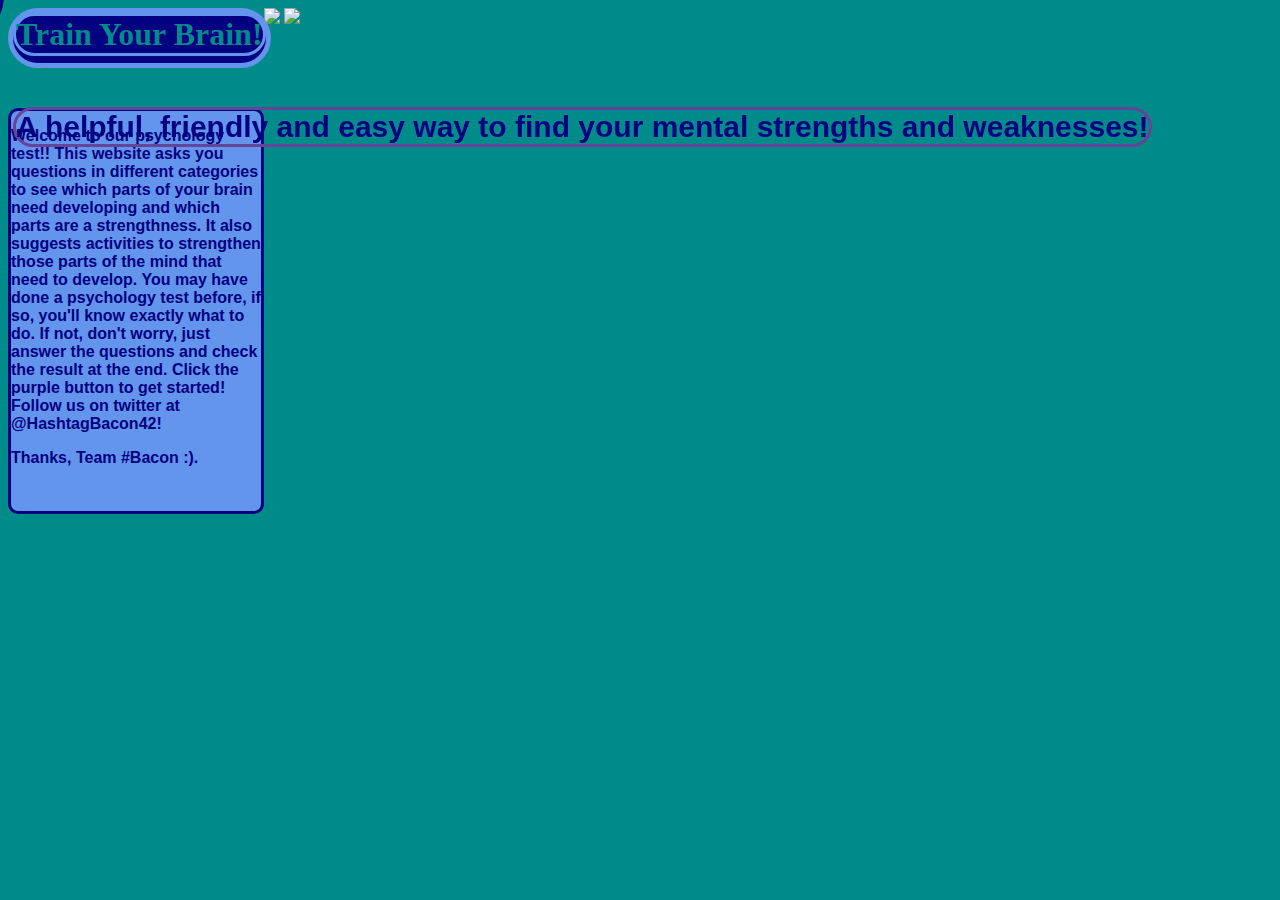
==== index.html @ 6f90c1f4 "script" ====
<!DOCTYPE html>
<html>
<head><title>Psychology Test by #Bacon</title>
	<link rel='stylesheet' href='style.css'/>
	
</head>
<body>
<div id = "headerbox">
<h1 id = "header">Train Your Brain!</h1>
<h3 id = "subtitle">A helpful, friendly and easy way to find your mental strengths and weaknesses!</h3>        
</div>
<div id = "describebox">
<p class = "description">
Welcome to our psychology test!!
This website asks you questions in different categories to see which parts of your brain need developing and which parts are a strengthness. It also suggests activities to strengthen those parts of the mind that need to develop. You may have done a psychology test before, if so, you'll know exactly what to do. If not, don't worry, just answer the questions and check the result at the end. Click the purple button to get started! Follow us on twitter at @HashtagBacon42!
</p>
<p class = "description">Thanks, Team #Bacon :).</p>
</div>
<img id = "tebp"src="http://i.ytimg.com/vi/qLvpuuMQxSQ/hqdefault.jpg"></img>
<img id = "ho"src="https://lh3.googleusercontent.com/-V33pOi3VHQ4/AAAAAAAAAAI/AAAAAAAAAHk/QraNV5sjzVc/s120-c/photo.jpg"></img>
<!--
<script>
function myFunction() {
    var person = prompt("If you ask your friends what they think of you, is it similar to the answer you gave to yourself?", "Yes or No?");
	var person2 = prompt("Are you aware of the consequences if you break rules?", "Yes or No?");
	var person3 = prompt("Are you aware that what you do has an effect on others?", "Yes or No?");
	var person4 = prompt("Would you", "Yes or No?");
	var person5 = prompt("Would you", "Yes or No?");
}
    </script>
    -->
<style>
.hideMe {
    display:none
}
.showMe {
display:auto
}
</style>
</head>
<body>
<div id ="mystyle">
<p>When learning a language, do you repeat after someone talking or try to remember it yourself?</p>
<input type="radio" id="check" name="blah" value="left" checked>I repeat after speech
<br>
<input type="radio" id="check1" name="blah" value="nothing">I try to remember it
<button onclick="submitFunction()">Submit</button>
</form> 
</div>
<button onclick="myFunction()">Take the Test!</button>

<script>
var left=0;
var right=0;
document.getElementById("mystyle").className = "hideMe";

function myFunction() {
    document.getElementById("mystyle").className = "showMe";
    
}
var question_value;
function submitFunction() {
     if	(document.getElementById('check').checked) {
     "left"=="left"+1;
     console.log("yay coding", left);

	
		
	}
	
}
</script>


</html>

<!-- Most of this program was written by TheEpicBlueberryPuffin-->
---- style.css ----
#headerbox{
    background-color:navy;
    border-radius:35px;
    height:50px;
    padding:25;
    border:solid 5px #6495ed;
    position:fixed;
}body{
    background-color:darkcyan;
}#header{
    text-align:center;
    color:darkcyan;
    font-family:tahoma;
    font-size:40;
    margin-top:0px;
    border:3px solid #6495ed;
    border-radius:35px;
}#subtitle{
    text-align:center;
    font-family:arial;
    color:navy;
    font-size:30px;
    border: 3px solid #649;
    border-radius:35px;
    position:fixed;
}#describebox{
    float:left;
    background-color:#6495ed;
    margin-top:100px;
    height:400px;
    width:250px;
    border-radius:10px;
	margin-bottom:0px;
	display:inline;
	border:3px solid navy;
}.description{
    font-family:Arial;
    color:navy;
    font-weight:bold;
}button{
    color:navy;
    font-weight:bold;
    border-radius:100px;
    height:100px;
    width:100px;
    font-size:20px;
    background-color:#649;
    border:solid 5px navy;
    margin-top:-300px;
	margin-left:-400px;
	}
	#mystyle{
		text-align:center;
		margin-left:300px;
		margin-top:-200;
	}
	#twitterbacon{
		margin-top:10px;
	}
	#credits{
		font-family:arial;
		font-weight:bold;
	}
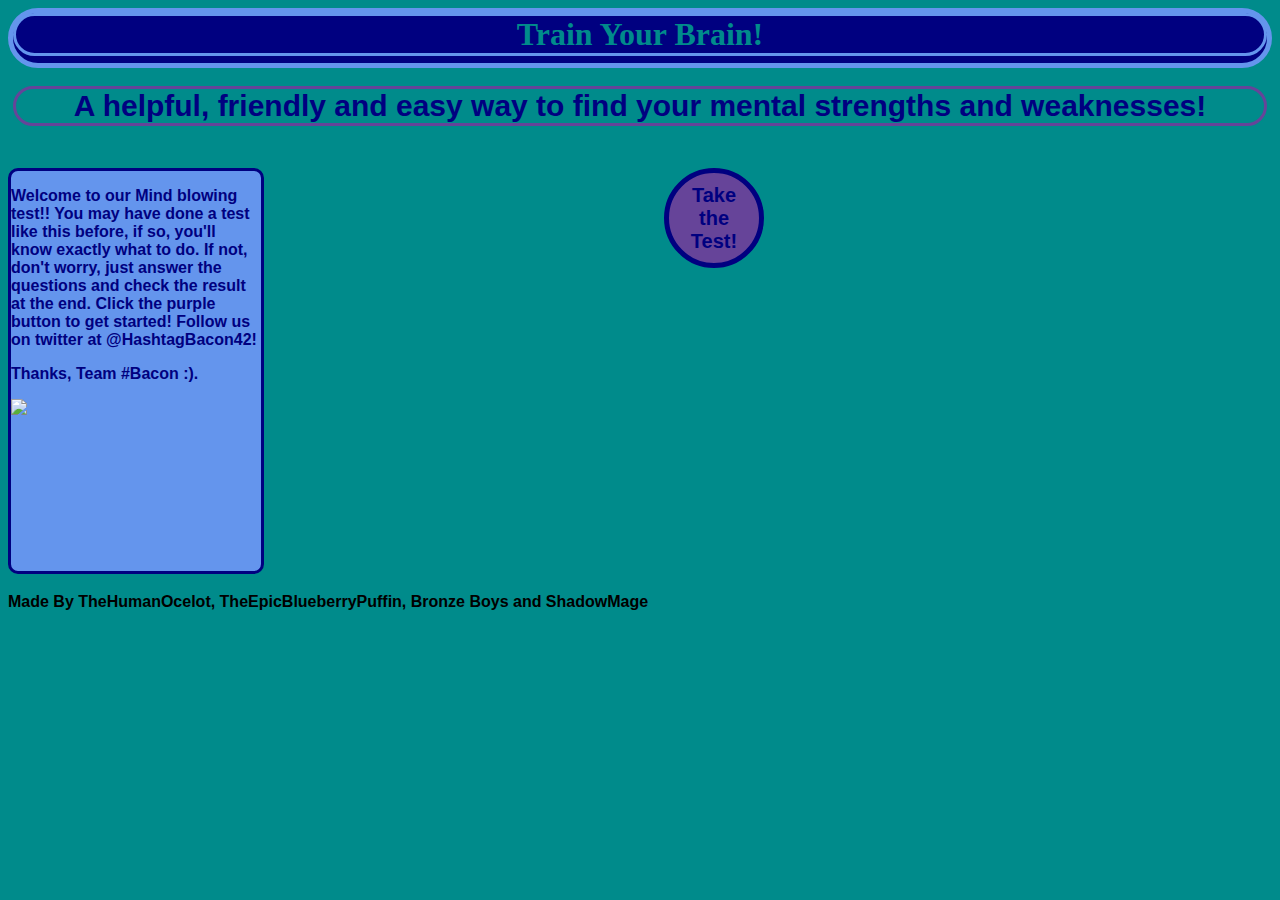
==== commit 7b0cd2b6: "index.html" ====
--- a/index.html
+++ b/index.html
@@ -1,6 +1,6 @@
 <!DOCTYPE html>
 <html>
-<head><title>Psychology Test by #Bacon</title>
+<head><title>Brain Training by #Bacon</title>
 	<link rel='stylesheet' href='style.css'/>
 	
 </head>
@@ -11,13 +11,12 @@
 </div>
 <div id = "describebox">
 <p class = "description">
-Welcome to our psychology test!!
-This website asks you questions in different categories to see which parts of your brain need developing and which parts are a strengthness. It also suggests activities to strengthen those parts of the mind that need to develop. You may have done a psychology test before, if so, you'll know exactly what to do. If not, don't worry, just answer the questions and check the result at the end. Click the purple button to get started! Follow us on twitter at @HashtagBacon42!
+Welcome to our Mind blowing test!!
+You may have done a test like this before, if so, you'll know exactly what to do. If not, don't worry, just answer the questions and check the result at the end. Click the purple button to get started! Follow us on twitter at @HashtagBacon42!
 </p>
 <p class = "description">Thanks, Team #Bacon :).</p>
+<img id = twittterbacon src="https://pbs.twimg.com/profile_images/625979812000235521/86KTDBiV_bigger.png"></img>
 </div>
-<img id = "tebp"src="http://i.ytimg.com/vi/qLvpuuMQxSQ/hqdefault.jpg"></img>
-<img id = "ho"src="https://lh3.googleusercontent.com/-V33pOi3VHQ4/AAAAAAAAAAI/AAAAAAAAAHk/QraNV5sjzVc/s120-c/photo.jpg"></img>
 <!--
 <script>
 function myFunction() {
@@ -40,34 +39,20 @@
 </head>
 <body>
 <div id ="mystyle">
-<p>When learning a language, do you repeat after someone talking or try to remember it yourself?</p>
-<input type="radio" id="check" name="blah" value="left" checked>I repeat after speech
+<p>Do you like Cake?</p>
+<input type="radio" name="blah" value="y" checked>Yes
 <br>
-<input type="radio" id="check1" name="blah" value="nothing">I try to remember it
-<button onclick="submitFunction()">Submit</button>
+<input type="radio" name="blah" value="n">No
 </form> 
 </div>
 <button onclick="myFunction()">Take the Test!</button>
+<div id ="credits">Made By TheHumanOcelot, TheEpicBlueberryPuffin, Bronze Boys and ShadowMage</div>
+<script>
 
-<script>
-var left=0;
-var right=0;
 document.getElementById("mystyle").className = "hideMe";
 
 function myFunction() {
     document.getElementById("mystyle").className = "showMe";
-    
-}
-var question_value;
-function submitFunction() {
-     if	(document.getElementById('check').checked) {
-     "left"=="left"+1;
-     console.log("yay coding", left);
-
-	
-		
-	}
-	
 }
 </script>
 
--- a/style.css
+++ b/style.css
@@ -4,7 +4,7 @@
     height:50px;
     padding:25;
     border:solid 5px #6495ed;
-    position:fixed;
+    
 }body{
     background-color:darkcyan;
 }#header{
@@ -22,7 +22,7 @@
     font-size:30px;
     border: 3px solid #649;
     border-radius:35px;
-    position:fixed;
+    
 }#describebox{
     float:left;
     background-color:#6495ed;
@@ -46,8 +46,8 @@
     font-size:20px;
     background-color:#649;
     border:solid 5px navy;
-    margin-top:-300px;
-	margin-left:-400px;
+    margin-top:100px;
+	margin-left:400px;
 	}
 	#mystyle{
 		text-align:center;
@@ -56,8 +56,10 @@
 	}
 	#twitterbacon{
 		margin-top:10px;
+		margin-left:300px;
 	}
 	#credits{
 		font-family:arial;
 		font-weight:bold;
+		margin-top:325px;
 	}
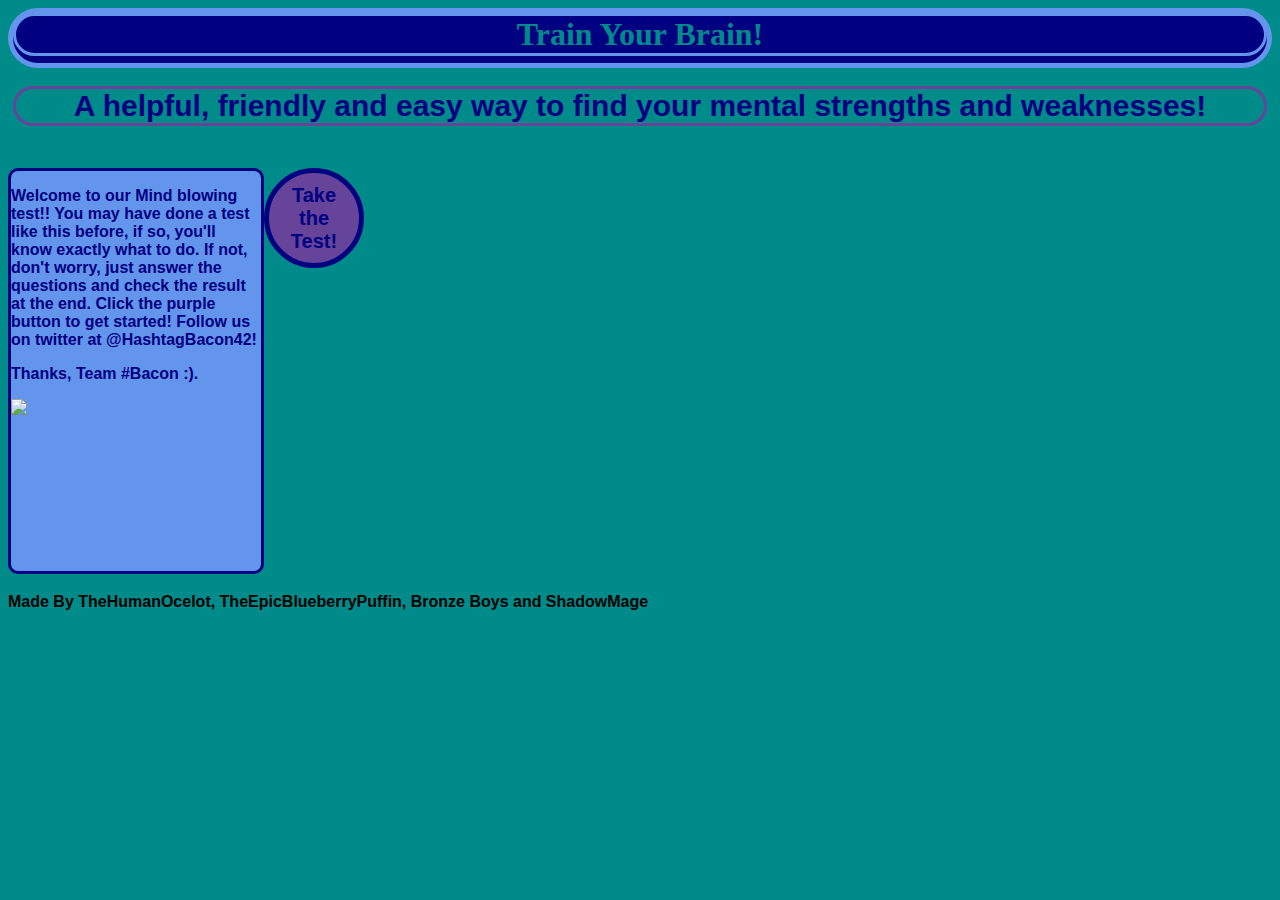
==== commit 6f826d06: "index.html" ====
--- a/index.html
+++ b/index.html
@@ -39,7 +39,7 @@
 </head>
 <body>
 <div id ="mystyle">
-<p>Do you like Cake?</p>
+<p>Do you like Bacon Wraps?</p>
 <input type="radio" name="blah" value="y" checked>Yes
 <br>
 <input type="radio" name="blah" value="n">No
--- a/style.css
+++ b/style.css
@@ -47,7 +47,7 @@
     background-color:#649;
     border:solid 5px navy;
     margin-top:100px;
-	margin-left:400px;
+	margin-left:0px;
 	}
 	#mystyle{
 		text-align:center;
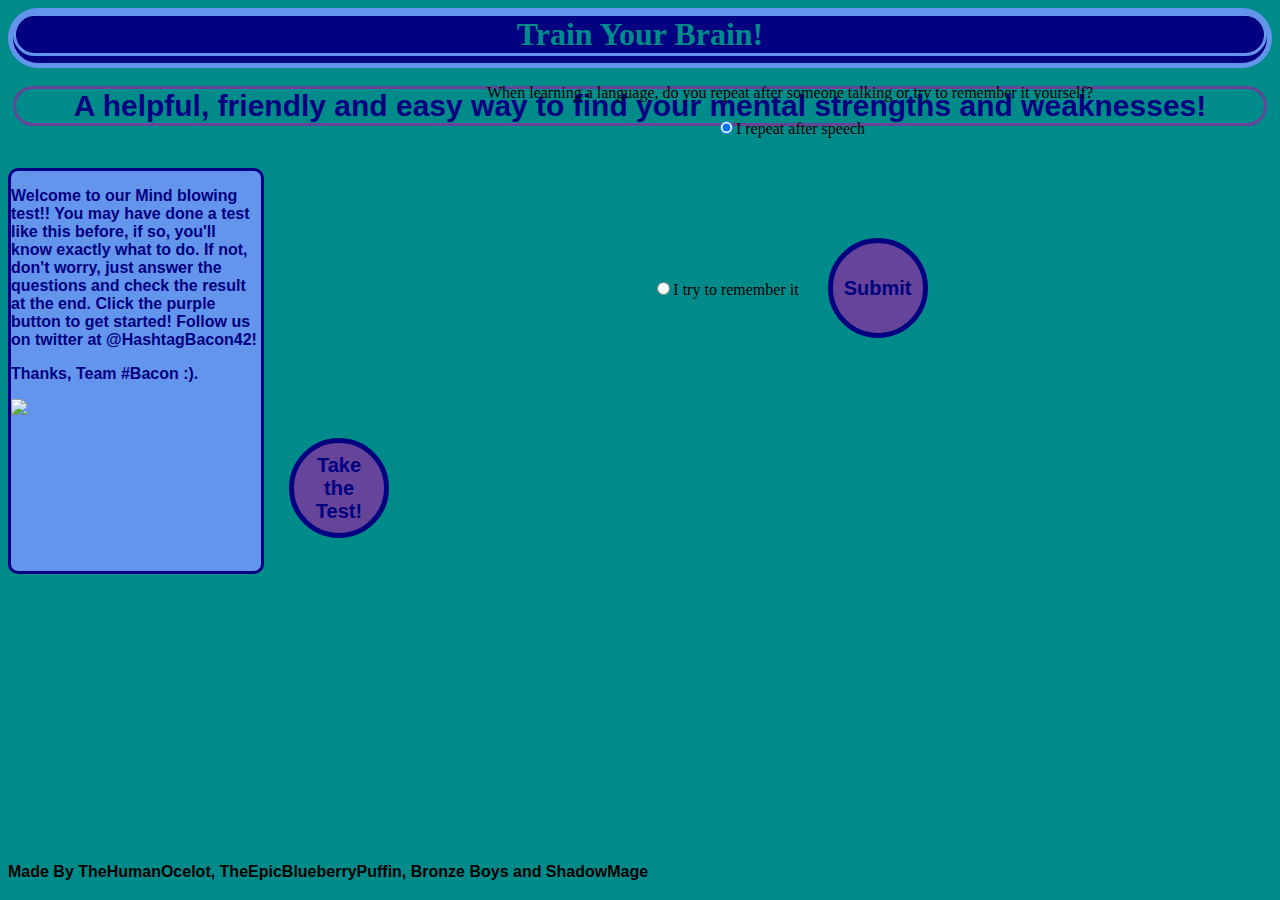
==== commit c7c93359: "Merge branch 'blueberry-pufin'" ====
--- a/index.html
+++ b/index.html
@@ -39,20 +39,44 @@
 </head>
 <body>
 <div id ="mystyle">
-<p>Do you like Bacon Wraps?</p>
-<input type="radio" name="blah" value="y" checked>Yes
+
+<p>When learning a language, do you repeat after someone talking or try to remember it yourself?</p>
+<input type="radio" id="check" name="blah" value="left" checked>I repeat after speech
 <br>
-<input type="radio" name="blah" value="n">No
+<input type="radio" id="check1" name="blah" value="nothing">I try to remember it
+<button onclick="submitFunction()">Submit</button>
 </form> 
 </div>
 <button onclick="myFunction()">Take the Test!</button>
 <div id ="credits">Made By TheHumanOcelot, TheEpicBlueberryPuffin, Bronze Boys and ShadowMage</div>
 <script>
-
+var left=0;
+var right=0;
 document.getElementById("mystyle").className = "hideMe";
 
 function myFunction() {
     document.getElementById("mystyle").className = "showMe";
+    
+}<div id="question2">
+<p>When looking at an app you want to buy do you look at the reviews?</p>
+<input type="radio" id ="check2" name="blah1" value="left">Yes<br>
+<input type="radio" id="check3" name="blah1" value="nothing">No
+<button onclick="submit2Function()">Submit</button>
+</div>
+var question_value;
+function submitFunction() {
+     if	(document.getElementById('check').checked) {
+     left = left + 1;
+document.getElementById('mystyle').className = "hideMe";
+document.getElementById('question2').className = "showMe";
+	}
+	function submit2Function() {
+		if (document.getElementById('check2').checked) {
+			left = left + 1;
+			document.getElementById('question2').className = "hideMe"
+		}
+	}
+	
 }
 </script>
 
@@ -60,3 +84,10 @@
 </html>
 
 <!-- Most of this program was written by TheEpicBlueberryPuffin-->
+<!-- Credits
+TheEPICBlueberryPuffin
+ShadowMage
+BronzeBoys
+The Human Ocelot
+@HashtagBacon42
+-->
--- a/style.css
+++ b/style.css
@@ -4,7 +4,6 @@
     height:50px;
     padding:25;
     border:solid 5px #6495ed;
-    
 }body{
     background-color:darkcyan;
 }#header{
@@ -22,7 +21,7 @@
     font-size:30px;
     border: 3px solid #649;
     border-radius:35px;
-    
+
 }#describebox{
     float:left;
     background-color:#6495ed;
@@ -47,7 +46,7 @@
     background-color:#649;
     border:solid 5px navy;
     margin-top:100px;
-	margin-left:0px;
+	margin-left:25px;
 	}
 	#mystyle{
 		text-align:center;
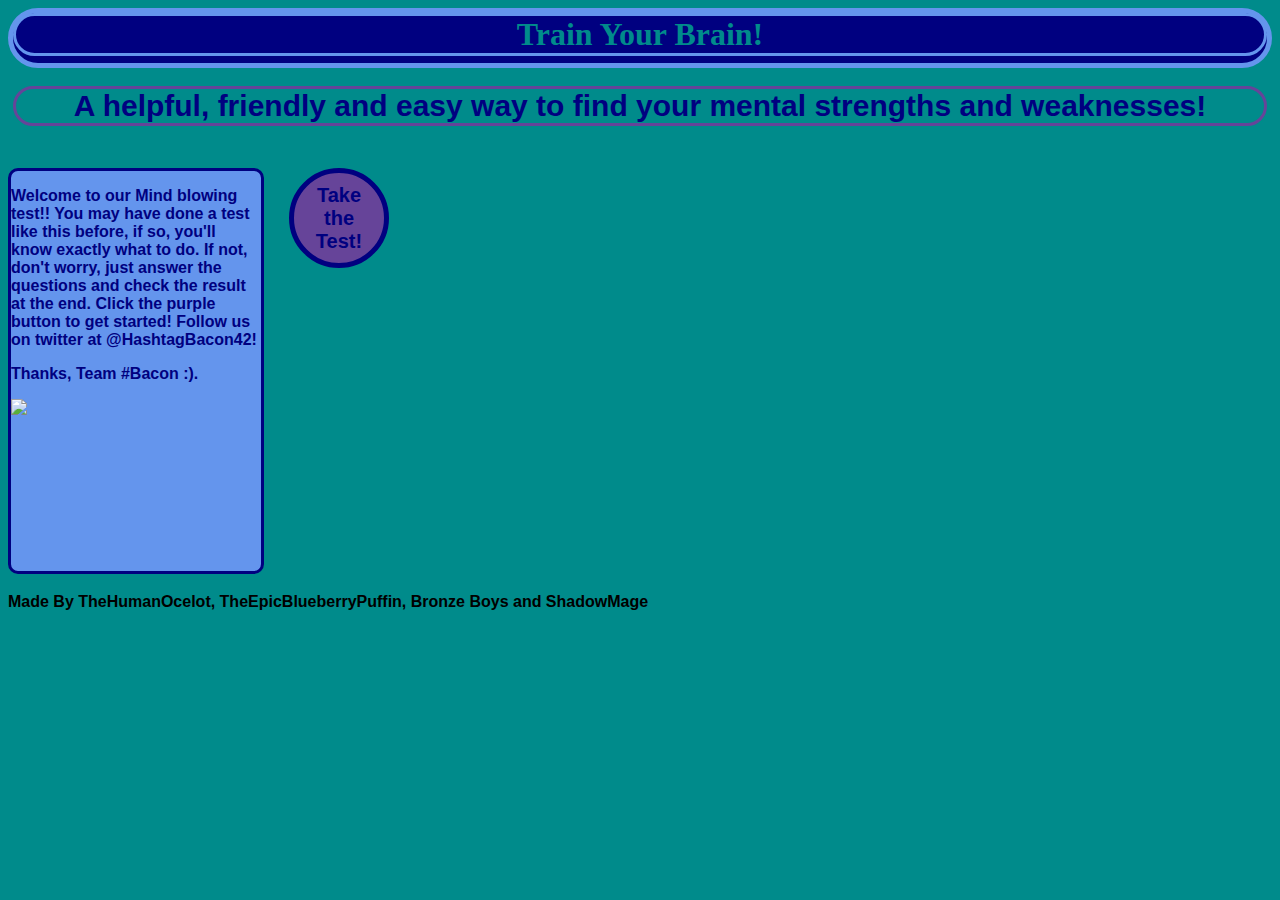
==== commit 931bc5d7: "index.html" ====
--- a/index.html
+++ b/index.html
@@ -39,44 +39,20 @@
 </head>
 <body>
 <div id ="mystyle">
-
-<p>When learning a language, do you repeat after someone talking or try to remember it yourself?</p>
-<input type="radio" id="check" name="blah" value="left" checked>I repeat after speech
+<p>Do you like Bacon Wraps?</p>
+<input type="radio" name="blah" value="y" checked>Yes
 <br>
-<input type="radio" id="check1" name="blah" value="nothing">I try to remember it
-<button onclick="submitFunction()">Submit</button>
+<input type="radio" name="blah" value="n">No
 </form> 
 </div>
 <button onclick="myFunction()">Take the Test!</button>
 <div id ="credits">Made By TheHumanOcelot, TheEpicBlueberryPuffin, Bronze Boys and ShadowMage</div>
 <script>
-var left=0;
-var right=0;
+
 document.getElementById("mystyle").className = "hideMe";
 
 function myFunction() {
     document.getElementById("mystyle").className = "showMe";
-    
-}<div id="question2">
-<p>When looking at an app you want to buy do you look at the reviews?</p>
-<input type="radio" id ="check2" name="blah1" value="left">Yes<br>
-<input type="radio" id="check3" name="blah1" value="nothing">No
-<button onclick="submit2Function()">Submit</button>
-</div>
-var question_value;
-function submitFunction() {
-     if	(document.getElementById('check').checked) {
-     left = left + 1;
-document.getElementById('mystyle').className = "hideMe";
-document.getElementById('question2').className = "showMe";
-	}
-	function submit2Function() {
-		if (document.getElementById('check2').checked) {
-			left = left + 1;
-			document.getElementById('question2').className = "hideMe"
-		}
-	}
-	
 }
 </script>
 
@@ -84,10 +60,4 @@
 </html>
 
 <!-- Most of this program was written by TheEpicBlueberryPuffin-->
-<!-- Credits
-TheEPICBlueberryPuffin
-ShadowMage
-BronzeBoys
-The Human Ocelot
-@HashtagBacon42
--->
+<!-- This is for the YRS 2015-->
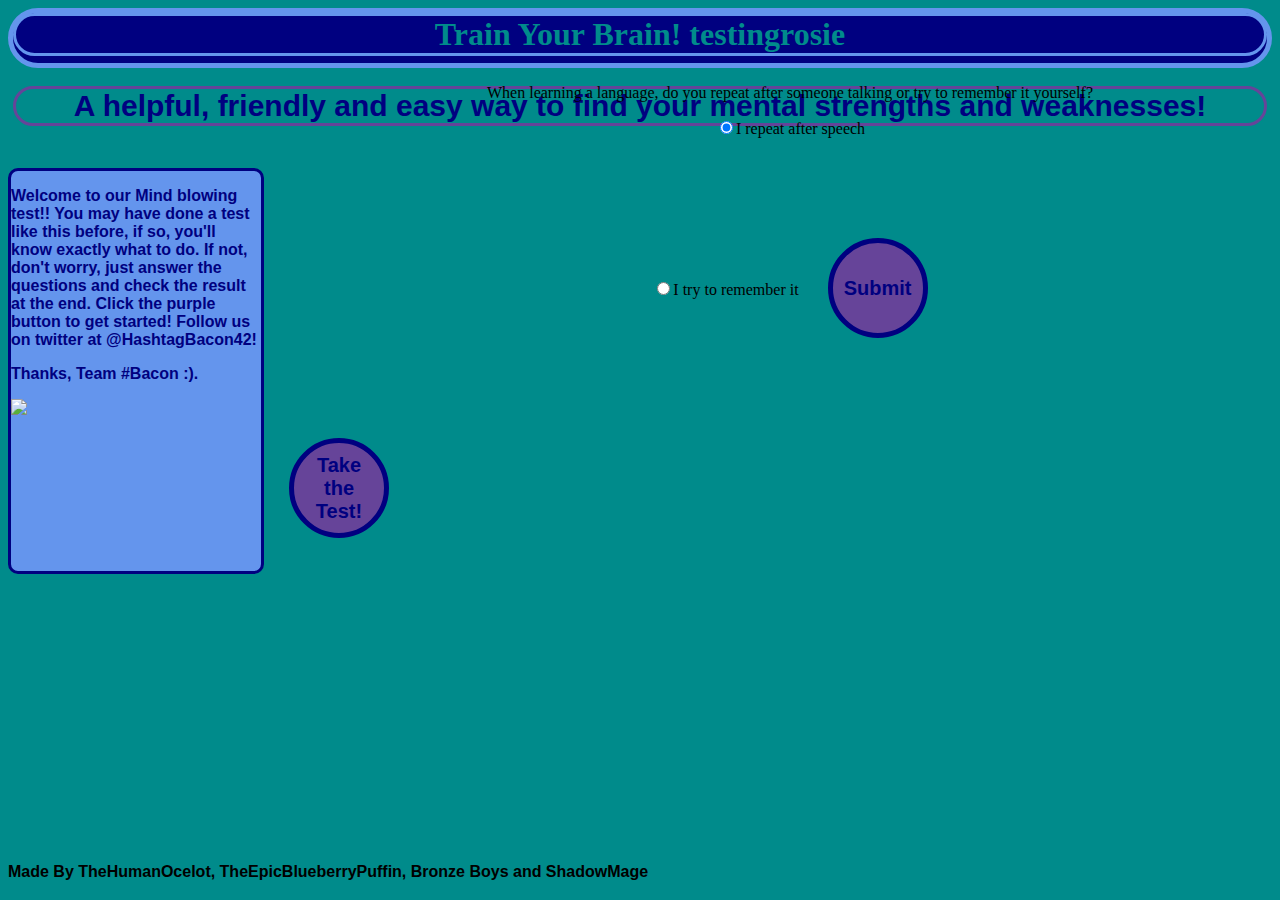
==== commit df12cec2: "Update index.html" ====
--- a/index.html
+++ b/index.html
@@ -6,7 +6,7 @@
 </head>
 <body>
 <div id = "headerbox">
-<h1 id = "header">Train Your Brain!</h1>
+<h1 id = "header">Train Your Brain! testingrosie</h1>
 <h3 id = "subtitle">A helpful, friendly and easy way to find your mental strengths and weaknesses!</h3>        
 </div>
 <div id = "describebox">
@@ -39,20 +39,44 @@
 </head>
 <body>
 <div id ="mystyle">
-<p>Do you like Bacon Wraps?</p>
-<input type="radio" name="blah" value="y" checked>Yes
+
+<p>When learning a language, do you repeat after someone talking or try to remember it yourself?</p>
+<input type="radio" id="check" name="blah" value="left" checked>I repeat after speech
 <br>
-<input type="radio" name="blah" value="n">No
+<input type="radio" id="check1" name="blah" value="nothing">I try to remember it
+<button onclick="submitFunction()">Submit</button>
 </form> 
 </div>
 <button onclick="myFunction()">Take the Test!</button>
 <div id ="credits">Made By TheHumanOcelot, TheEpicBlueberryPuffin, Bronze Boys and ShadowMage</div>
 <script>
-
+var left=0;
+var right=0;
 document.getElementById("mystyle").className = "hideMe";
 
 function myFunction() {
     document.getElementById("mystyle").className = "showMe";
+    
+}<div id="question2">
+<p>When looking at an app you want to buy do you look at the reviews?</p>
+<input type="radio" id ="check2" name="blah1" value="left">Yes<br>
+<input type="radio" id="check3" name="blah1" value="nothing">No
+<button onclick="submit2Function()">Submit</button>
+</div>
+var question_value;
+function submitFunction() {
+     if	(document.getElementById('check').checked) {
+     left = left + 1;
+document.getElementById('mystyle').className = "hideMe";
+document.getElementById('question2').className = "showMe";
+	}
+	function submit2Function() {
+		if (document.getElementById('check2').checked) {
+			left = left + 1;
+			document.getElementById('question2').className = "hideMe"
+		}
+	}
+	
 }
 </script>
 
@@ -60,4 +84,10 @@
 </html>
 
 <!-- Most of this program was written by TheEpicBlueberryPuffin-->
-<!-- This is for the YRS 2015-->
+<!-- Credits
+TheEPICBlueberryPuffin
+ShadowMage
+BronzeBoys
+The Human Ocelot
+@HashtagBacon42
+-->
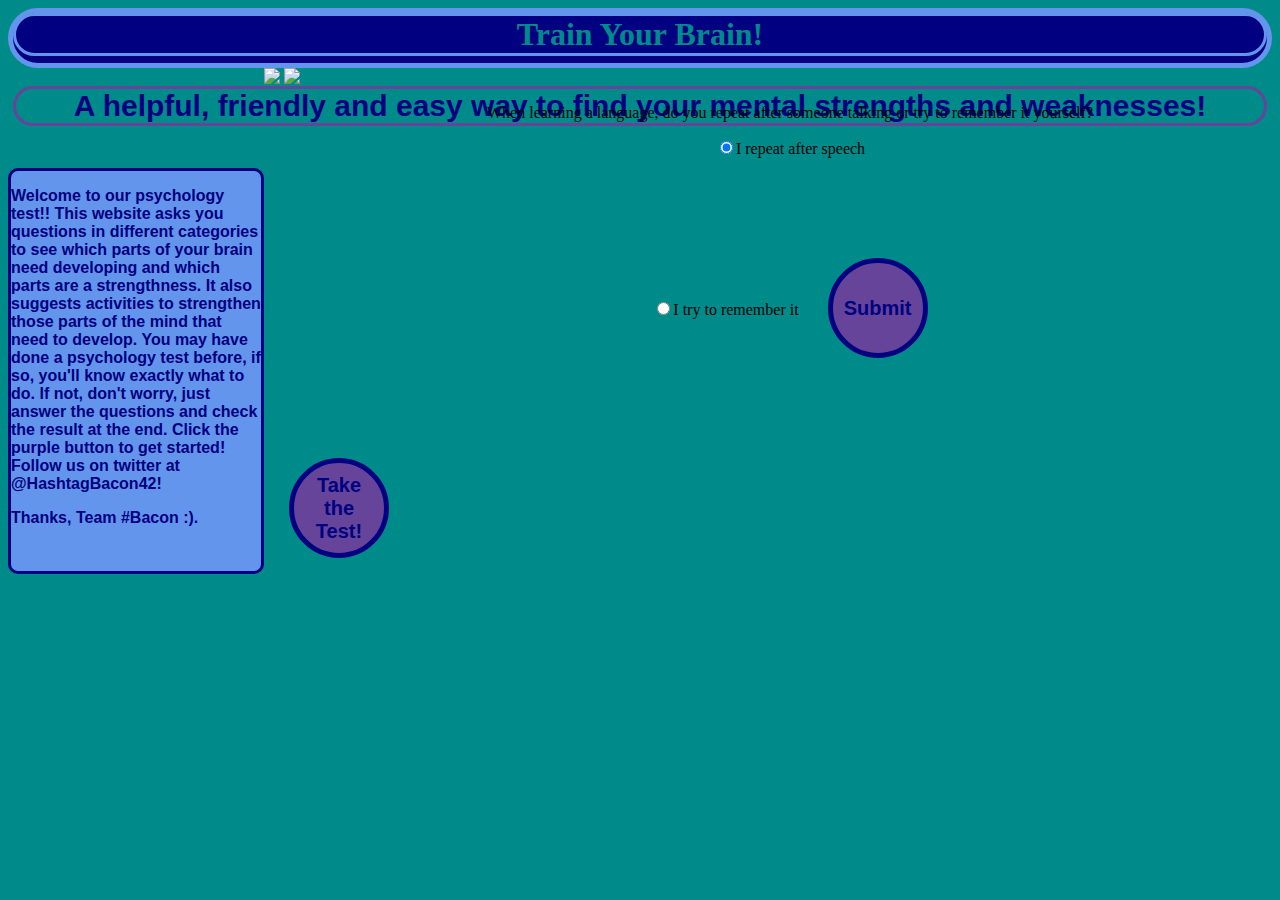
==== commit 68724eaa: "index.html" ====
--- a/index.html
+++ b/index.html
@@ -1,22 +1,23 @@
 <!DOCTYPE html>
 <html>
-<head><title>Brain Training by #Bacon</title>
+<head><title>Psychology Test by #Bacon</title>
 	<link rel='stylesheet' href='style.css'/>
 	
 </head>
 <body>
 <div id = "headerbox">
-<h1 id = "header">Train Your Brain! testingrosie</h1>
+<h1 id = "header">Train Your Brain!</h1>
 <h3 id = "subtitle">A helpful, friendly and easy way to find your mental strengths and weaknesses!</h3>        
 </div>
 <div id = "describebox">
 <p class = "description">
-Welcome to our Mind blowing test!!
-You may have done a test like this before, if so, you'll know exactly what to do. If not, don't worry, just answer the questions and check the result at the end. Click the purple button to get started! Follow us on twitter at @HashtagBacon42!
+Welcome to our psychology test!!
+This website asks you questions in different categories to see which parts of your brain need developing and which parts are a strengthness. It also suggests activities to strengthen those parts of the mind that need to develop. You may have done a psychology test before, if so, you'll know exactly what to do. If not, don't worry, just answer the questions and check the result at the end. Click the purple button to get started! Follow us on twitter at @HashtagBacon42!
 </p>
 <p class = "description">Thanks, Team #Bacon :).</p>
-<img id = twittterbacon src="https://pbs.twimg.com/profile_images/625979812000235521/86KTDBiV_bigger.png"></img>
 </div>
+<img id = "tebp"src="http://i.ytimg.com/vi/qLvpuuMQxSQ/hqdefault.jpg"></img>
+<img id = "ho"src="https://lh3.googleusercontent.com/-V33pOi3VHQ4/AAAAAAAAAAI/AAAAAAAAAHk/QraNV5sjzVc/s120-c/photo.jpg"></img>
 <!--
 <script>
 function myFunction() {
@@ -38,8 +39,10 @@
 </style>
 </head>
 <body>
+<script>
+document.getElementById('mystyle').className = "hideMe"
+</script>
 <div id ="mystyle">
-
 <p>When learning a language, do you repeat after someone talking or try to remember it yourself?</p>
 <input type="radio" id="check" name="blah" value="left" checked>I repeat after speech
 <br>
@@ -48,8 +51,9 @@
 </form> 
 </div>
 <button onclick="myFunction()">Take the Test!</button>
-<div id ="credits">Made By TheHumanOcelot, TheEpicBlueberryPuffin, Bronze Boys and ShadowMage</div>
+
 <script>
+
 var left=0;
 var right=0;
 document.getElementById("mystyle").className = "hideMe";
